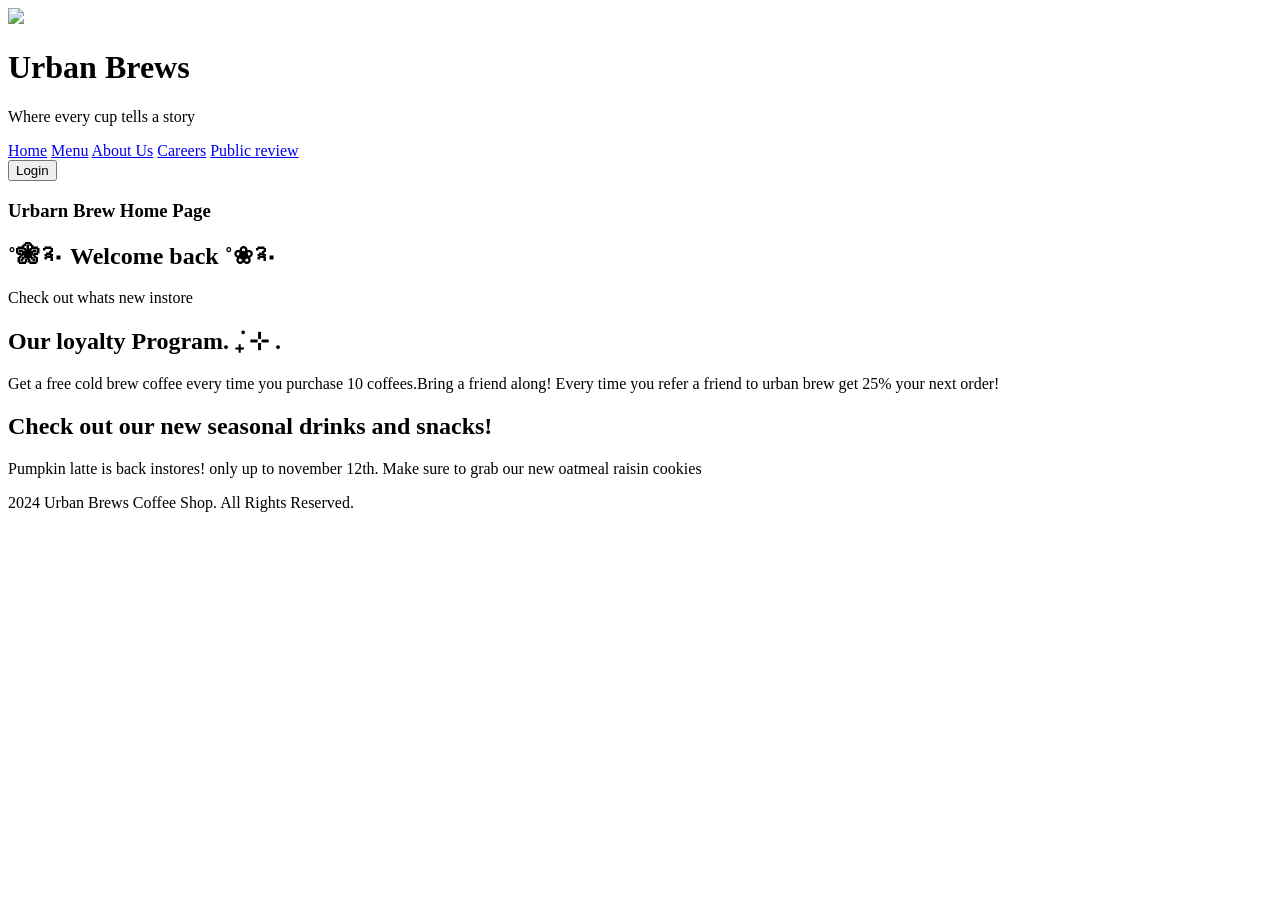
==== index.html @ d4ebbc7c "Add files via upload" ====
<!DOCTYPE html>
<html lang="en">
<head>
    <meta charset="UTF-8">
    <meta name="viewport" content="width=device-width, initial-scale=1.0">
    <title>Home</title>
    <link rel="stylesheet" href="css/style.css">
</head>

<body>
    <header>
        <img class="logo" src="img/logo.png">
        <div class="flex">
            <h1>Urban Brews</h1>
            <p>Where every cup tells a story</p>
        </div>
    </header>
    <nav>
        <div class="nav">
        <a href="/">Home</a>
        <a href="menu.html">Menu</a>
        <a href="about.html">About Us</a>
        <a href="careers.html">Careers</a>
        <a href="review.html">Public review</a>
        </div>
        <form action="login.html" class="login-link">
            <button class="login">Login</button>
        </form>
    </nav>

    <main class="home-main">
        <article class="content">
            <section class="title">
                <h1>Urbarn Brew Home Page</h1>
            </section>
            <section class="box">
                <h2>˚❀༉‧ Welcome back ˚❀༉‧</h2>
                <p>Check out whats new instore</p>
            </section>
            <section class="box">
                <h2>Our loyalty Program. ݁₊ ⊹ .  </h2>
                <p>Get a free cold brew coffee every time you purchase 10 coffees.Bring a friend along! Every time you refer a friend to urban brew get 25% your next order!</p>
            </section>
            <section class="box">
                <h2>Check out our new seasonal drinks and snacks!</h2>
                <p>Pumpkin latte is back instores! only up to november 12th. Make sure to grab our new oatmeal raisin cookies</p>
            </section>
        </article>
    </main>

    <footer>
        <p> 2024 Urban Brews Coffee Shop. All Rights Reserved.</p>
    </footer>
</body>
</html>
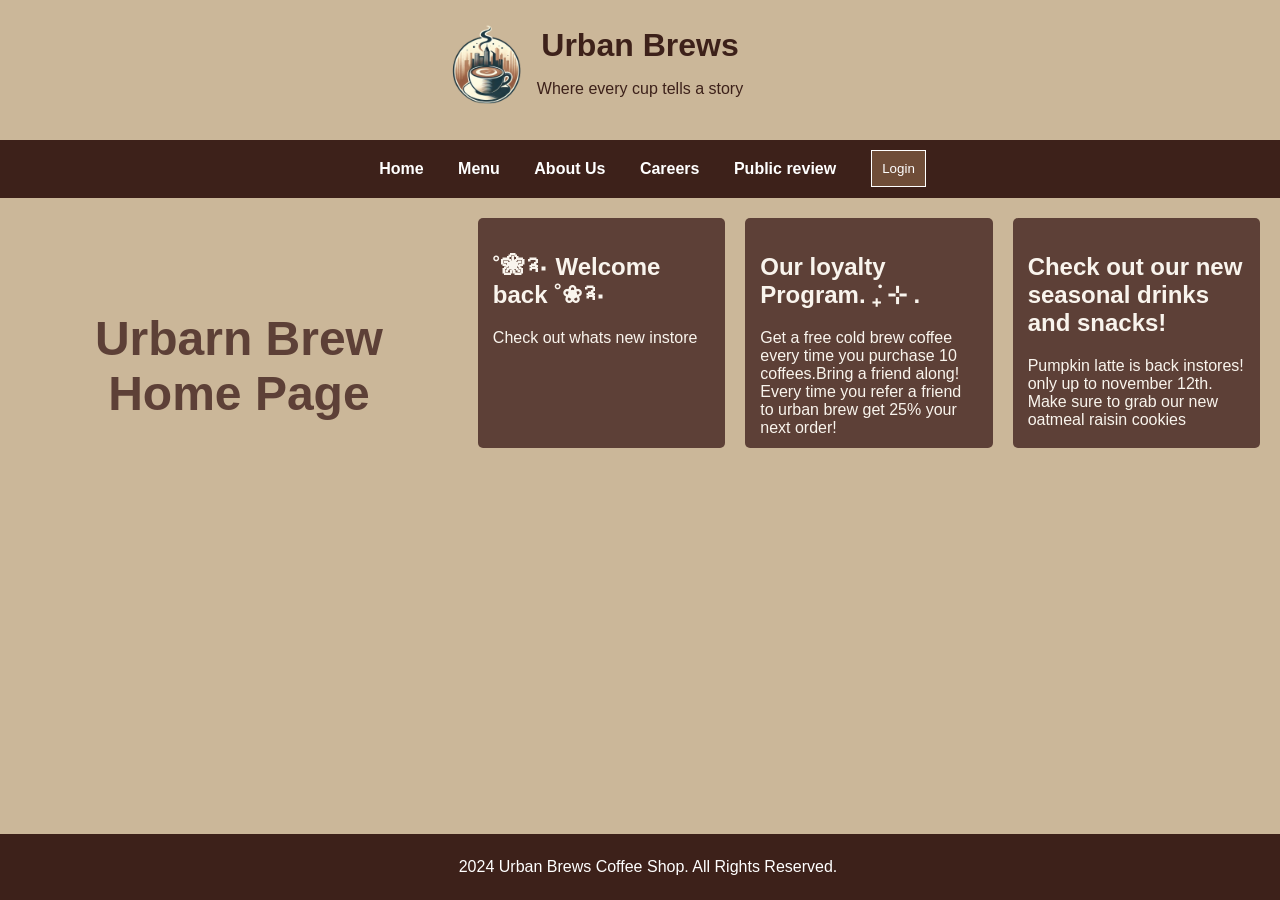
==== commit 97e4d6b7: "Fix HTML formatting issues in index.html" ====
--- a/index.html
+++ b/index.html
@@ -17,7 +17,7 @@
     </header>
     <nav>
         <div class="nav">
-        <a href="/">Home</a>
+        <a href="index.html">Home</a>
         <a href="menu.html">Menu</a>
         <a href="about.html">About Us</a>
         <a href="careers.html">Careers</a>
--- a/css/style.css
+++ b/css/style.css
@@ -0,0 +1,365 @@
+body {
+    font-family: Arial;
+    margin: 0;
+    padding: 0;
+    background-color: #CBB799;
+    color: #6F4D38;
+    
+}
+header {
+    background-color: #CBB799 ;
+    color: #3D211A  ;
+    padding: 20px;
+    margin-left: -100px;
+    text-align: center;
+    display: flex;
+    justify-content: center;
+    align-items: center;
+}
+header h1 {
+    margin: 0
+}
+nav {
+    display: flex;
+    background-color: #3D211A  ;
+    padding-top: 10px ;
+    padding-bottom: 10px ;
+    color: #fff;
+    justify-content: space-evenly;
+}
+nav a { 
+    color: #A07856 ;
+    text-decoration: none;
+    margin: 15px;
+    font-weight: bold;
+    color: #fff;
+
+}
+
+.nav{
+    padding: 10px;
+    margin-left: auto;
+}
+
+nav a:hover {
+    text-decoration: underline;
+
+}
+
+section{
+    background-color: #CBB799;
+    padding: 15px;
+    
+
+}
+
+.container {
+    padding: 20px;
+    max-width: 100%;
+    background-color: #A07856 ;
+    border-radius: 0;
+
+}
+
+
+footer {
+    background-color: #3D211A;
+    color: #fff;
+    padding: 8px;
+    position: fixed;
+    width: 100%;
+    bottom: 0;
+    text-align: center;
+    margin: auto;
+
+}
+
+/* Logo */
+.flex{
+    display: flex;
+    flex-direction: column;
+    justify-content: center;
+   
+}
+.logo{
+    width: 100px;
+}
+
+/* Login Button */
+
+.login{
+    background-color: #6F4D38 ;
+    border: 1px solid #fff;
+    color: #fff;
+    padding: 10px;
+    display: flex;
+}
+
+.login:hover{
+    border: 1px solid #fff;
+    background-color: orange;
+    color: black;
+}
+
+.login:focus {
+    border: 1px solid #fff;
+    color: white;
+}
+
+.login-link{
+    margin-right: auto;
+    margin-left: 10px;
+}
+
+/* Start of "Public Review" css */
+
+.review{
+    text-align: center;
+    color: #3D211A ;
+    margin: 2em;
+}
+.review-form{
+    text-align: center;
+    color: #3D211A ;
+    width:94%;
+    margin-left: auto;
+    margin-right: auto;
+    margin-bottom: 70px;
+}
+
+
+/* Start of "Join Us" css */
+
+.careers-article {
+    text-align: center;
+    padding-bottom: 10px;
+}
+
+.careers-article section {
+    background-color: #CBB799;
+    display: flex;
+    flex-direction: column;
+    margin-left: auto;
+    margin-right: auto;
+    margin-top: 20px;
+    margin-bottom: 20px;
+    max-width: 80%;
+}
+
+.careers-article section form label{
+    color: #3D211A ;
+    font-weight: bold;
+    display: block;
+}
+
+.careers-article section h2{
+    color: #3D211A ;
+}
+
+.careers-article section p{
+    color: #3D211A ;
+}
+
+.careers-article button{
+    background-color:#B4886B;
+    border: 2px solid gray;
+    border-radius: 5px;
+    padding: 10px;
+}
+
+.careers-article button:focus {
+    outline: 2px solid gray;
+    font-weight: bold;
+    color: white;
+}
+
+.careers-article button:hover {
+    outline: 3px solid gray;
+    font-weight: bold;
+    background-color: orange;
+}
+
+
+/* Start of "Login" css */
+
+.login-article {
+    display: flex;
+    flex-direction: row;
+    justify-content: space-evenly;
+    background: url(../img/wallpaper-6380532_960_720.webp);
+    height: 490px;
+}
+
+.login-article .form-container {
+    margin: auto;
+    background-color: #A07856;
+    width: 40%;
+    height: 60%;
+    display: flex;
+    flex-direction: column;
+    justify-content: space-evenly;
+}
+
+.login-article h1{
+    color: #3D211A;
+    text-align: center;
+}
+
+.login-article button{
+    width: 50%;
+    margin: auto;
+
+}
+
+.login-article form{
+    text-align: center;
+    
+}
+
+.login-article form input{
+    width: 50%;
+    margin-bottom: 4px;
+}
+
+.login-article .form-container .Icons{
+    display: flex;
+    flex-direction: row;
+    justify-content: space-evenly;
+
+}
+
+.fa {
+    padding: 20px;
+    font-size: 30px;
+    width: 50px;
+    text-align: center;
+    text-decoration: none;
+    margin: 5px 2px;
+}
+  
+.fa:hover {
+      opacity: 0.7;
+}
+  
+.fa-facebook {
+    background: #3B5998;
+    color: white;
+}
+  
+.fa-twitter {
+    background: #55ACEE;
+    color: white;
+}
+  
+.fa-google {
+    background: #dd4b39;
+    color: white;
+}
+  
+.fa-linkedin {
+    background: #007bb5;
+    color: white;
+}
+  
+.fa-youtube {
+    background: #bb0000;
+    color: white;
+}
+  
+.fa-instagram {
+    background: #125688;
+    color: white;
+}
+
+
+/* Start of "About Us" css */
+
+.about-article{ 
+    margin: 15px;
+    margin-bottom: 80px;
+}
+
+.about-article section{
+    background-color: #CBB799;
+    padding: 15px;
+}
+
+.about-team-article{
+    margin: 15px;
+    text-align: center;
+}
+
+.about-team-article section{
+    background-color: #CBB799;
+    padding: 15px;
+}
+
+.about-team-article div{
+    width: 31%;
+    margin: 15px;
+    display: inline-block;
+}
+
+
+/* Start of "Menu" css */
+
+.menu-body{
+    margin: 0;
+    padding: 0;
+    background-image: url(../img/60P9094.jpg);
+    background-color: #CBB799;
+}
+
+.menu-article{
+    padding-bottom: 100px;
+}
+.menu-article section{
+    background-color:#6F4D38;
+    width: 70%;
+    margin: auto;
+    border-radius: 0.5em;
+    margin-top: 2em;
+}
+
+.menu-article h2{
+    margin: auto;
+    margin-left: auto;
+    font-size: 2em;
+    color: #ffffff;
+    text-align: center;
+    margin-bottom: 15px;
+    text-decoration: underline;
+}
+
+.menu-article p{
+    color: #ffffff;
+}
+
+/* Home css */
+
+
+.home-main .title{
+    text-align: center;
+    margin: 30px 0;
+}
+
+.home-main .title h1 {
+    font-size: 3em;
+    color: #5d4037;
+}
+
+
+.home-main .content {
+    display: flex;
+    justify-content: center;
+    gap: 20px;
+    padding: 20px;
+}
+
+.home-main .content .box {
+    width: 300px;
+    height: 200px;
+    color: #f9f4ed;
+    background-color: #5d4037;
+    border-radius: 5px;
+}
